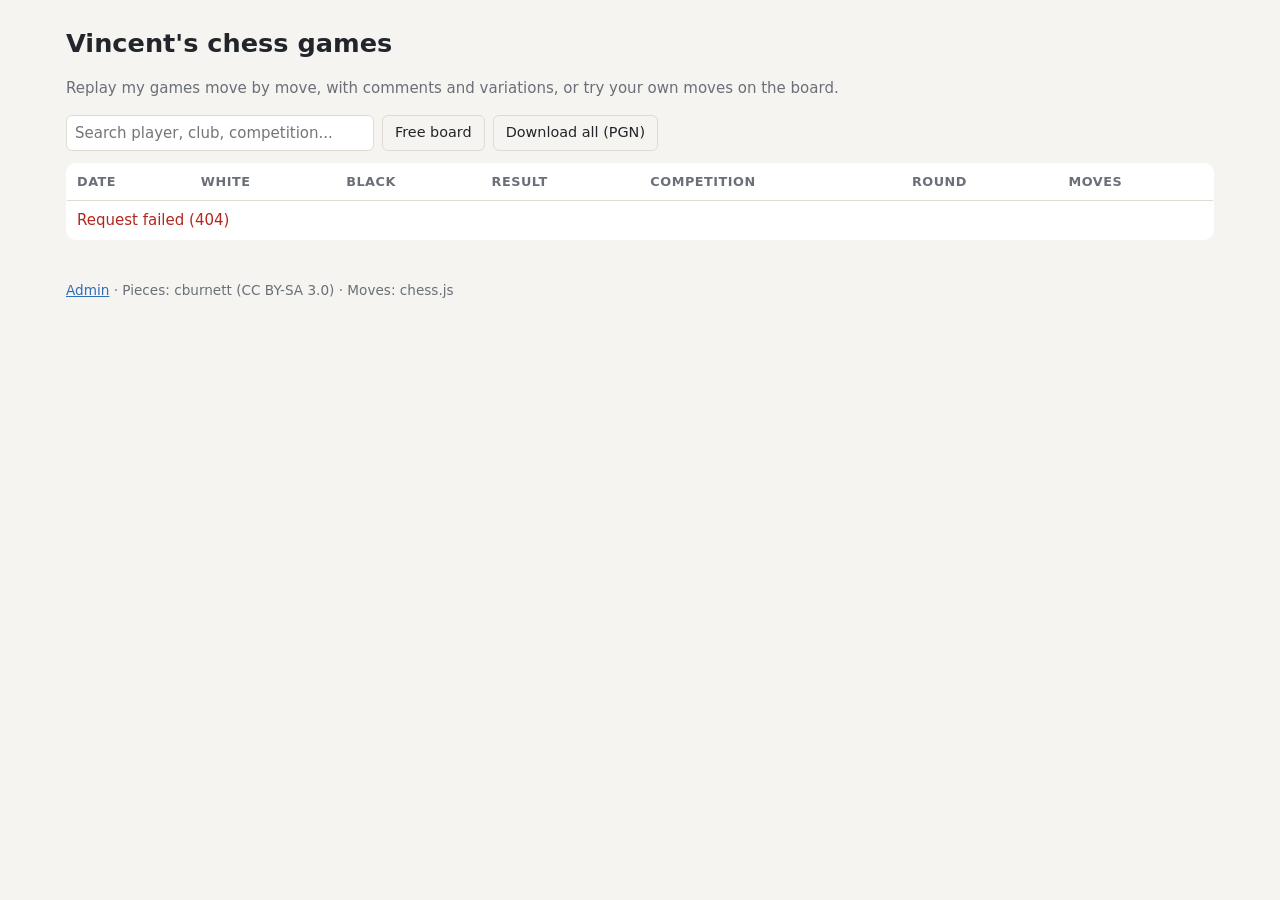
==== static/index.html @ ce4b1ea1 "Vincent's chess games: game list, viewer with variations, free board, admin editor FastAPI + SQLite " ====
<!doctype html>
<html lang="en">
<head>
	<meta charset="utf-8" />
	<meta name="viewport" content="width=device-width, initial-scale=1" />
	<title>Vincent's chess games</title>
	<link rel="icon" href="pieces/wN.svg" type="image/svg+xml" />
	<link rel="stylesheet" href="style.css" />
</head>
<body>
	<main>
		<a class="home-link" id="home-link" href="/" hidden></a>
		<h1>Vincent's chess games</h1>
		<p class="muted">Replay my games move by move, with comments and variations, or try your own moves on the board.</p>

		<div class="toolbar">
			<input id="search" type="search" placeholder="Search player, club, competition..." size="32" aria-label="Search games" />
			<a class="button secondary" href="game.html">Free board</a>
			<a class="button secondary" href="api/all-games.pgn" id="download-all">Download all (PGN)</a>
		</div>

		<div class="toolbar hidden" id="admin-bar">
			<a class="button" href="game.html?new=1">New game</a>
			<button class="secondary" type="button" id="import-toggle">Import PGN...</button>
			<button class="secondary" type="button" id="logout">Log out</button>
		</div>
		<div class="card hidden" id="import-card">
			<p class="small muted" style="margin-top: 0">Paste one or more games in PGN format (e.g. exported from Chess.com or Lichess). They're added as drafts; open each to check it and publish it.</p>
			<textarea id="import-text" rows="8" spellcheck="false"></textarea>
			<div class="toolbar">
				<button type="button" id="import-go">Import as drafts</button>
				<span id="import-status" class="small"></span>
			</div>
		</div>

		<table class="games" id="games">
			<thead>
				<tr><th>Date</th><th>White</th><th>Black</th><th>Result</th><th class="wide">Competition</th><th class="wide">Round</th><th class="wide">Moves</th></tr>
			</thead>
			<tbody id="games-body"><tr><td colspan="7" class="muted">Loading...</td></tr></tbody>
		</table>

		<footer>
			<a href="login.html" id="login-link">Admin</a>
			<span>&middot; Pieces: cburnett (CC BY-SA 3.0) &middot; Moves: chess.js</span>
		</footer>
	</main>
	<script type="module" src="index.js"></script>
</body>
</html>
---- static/style.css ----
:root {
	--bg: #f5f4f0;
	--fg: #22252a;
	--muted: #6a6f78;
	--card: #ffffff;
	--line: #dedbd3;
	--accent: #2f6db5;
	--accent-fg: #ffffff;
	--danger: #b3261e;
	--ok: #2e7d32;
	--local: #8a5a00;
	--light-sq: #f0d9b5;
	--dark-sq: #b58863;
	--current: rgba(47, 109, 181, 0.16);
}
@media (prefers-color-scheme: dark) {
	:root {
		--bg: #17191c;
		--fg: #e6e8eb;
		--muted: #9aa1ab;
		--card: #202328;
		--line: #33373e;
		--accent: #6ea8ff;
		--accent-fg: #0d1520;
		--danger: #ff7b72;
		--ok: #7ccf83;
		--local: #e6b450;
		--current: rgba(110, 168, 255, 0.2);
	}
}
* { box-sizing: border-box; }
body { margin: 0; background: var(--bg); color: var(--fg); font: 15px/1.5 system-ui, -apple-system, "Segoe UI", Roboto, sans-serif; }
a { color: var(--accent); }
main { max-width: 1180px; margin: 0 auto; padding: 24px 16px 48px; }
h1 { margin: 0 0 4px; font-size: 1.6rem; }
h2 { margin: 28px 0 10px; font-size: 1.05rem; }
.muted { color: var(--muted); }
.small { font-size: 0.85rem; }
.error { color: var(--danger); }
.hidden, [hidden] { display: none !important; }
a.home-link { display: inline-block; margin-bottom: 6px; text-decoration: none; font-size: 0.9rem; }
.toolbar { display: flex; flex-wrap: wrap; gap: 8px; align-items: center; margin: 12px 0; }
button, .button {
	font: inherit; font-size: 0.9rem; padding: 6px 12px; border-radius: 6px; cursor: pointer;
	border: 1px solid var(--accent); background: var(--accent); color: var(--accent-fg); text-decoration: none; display: inline-block;
}
button.secondary, .button.secondary { background: transparent; color: var(--fg); border-color: var(--line); }
button.danger { background: transparent; color: var(--danger); border-color: var(--danger); }
button:disabled { opacity: 0.45; cursor: default; }
button.small { padding: 3px 8px; font-size: 0.82rem; }
input, select, textarea {
	font: inherit; padding: 6px 8px; border: 1px solid var(--line); border-radius: 6px; background: var(--card); color: var(--fg); max-width: 100%;
}
textarea { width: 100%; }
.card { background: var(--card); border: 1px solid var(--line); border-radius: 10px; padding: 14px 16px; }
.badge { display: inline-block; font-size: 0.75rem; padding: 1px 7px; border-radius: 10px; background: rgba(138, 90, 0, 0.15); color: var(--local); margin-left: 6px; vertical-align: middle; }

/* -- game list -- */
table.games { width: 100%; border-collapse: collapse; background: var(--card); border: 1px solid var(--line); border-radius: 10px; overflow: hidden; }
table.games th, table.games td { text-align: left; padding: 8px 10px; border-bottom: 1px solid var(--line); vertical-align: top; }
table.games th { font-size: 0.8rem; text-transform: uppercase; letter-spacing: 0.04em; color: var(--muted); font-weight: 600; }
table.games tr:last-child td { border-bottom: none; }
table.games tbody tr { cursor: pointer; }
table.games tbody tr:hover td { background: var(--current); }
table.games .club { display: block; color: var(--muted); font-size: 0.82rem; }
table.games .result { white-space: nowrap; font-weight: 600; }
@media (max-width: 700px) {
	table.games .wide { display: none; }
}

/* -- game page layout -- */
.game-layout { display: grid; grid-template-columns: minmax(280px, 560px) minmax(280px, 1fr); gap: 20px; align-items: start; }
@media (max-width: 860px) { .game-layout { grid-template-columns: 1fr; } }
.players { font-size: 1.15rem; font-weight: 600; }
.players .vs { color: var(--muted); font-weight: 400; margin: 0 6px; }
.game-meta { color: var(--muted); font-size: 0.9rem; }

/* -- board -- */
.board-wrap { width: 100%; max-width: 560px; }
.board {
	position: relative; display: grid; grid-template-columns: repeat(8, 1fr); width: 100%; aspect-ratio: 1;
	border-radius: 4px; overflow: hidden; user-select: none; -webkit-user-select: none; touch-action: none;
	box-shadow: 0 1px 3px rgba(0, 0, 0, 0.25);
}
.sq { position: relative; aspect-ratio: 1; }
.sq.light { background: var(--light-sq); }
.sq.dark { background: var(--dark-sq); }
.sq img { position: absolute; inset: 0; width: 100%; height: 100%; cursor: grab; }
.sq.last::before { content: ""; position: absolute; inset: 0; background: rgba(205, 210, 106, 0.55); }
.sq.selected::before { content: ""; position: absolute; inset: 0; background: rgba(20, 85, 30, 0.45); }
.sq.check::before { content: ""; position: absolute; inset: 0; background: radial-gradient(circle, rgba(255, 0, 0, 0.8) 0%, rgba(231, 0, 0, 0.4) 40%, transparent 70%); }
.sq.target::after { content: ""; position: absolute; left: 36%; top: 36%; width: 28%; height: 28%; border-radius: 50%; background: rgba(20, 85, 30, 0.45); pointer-events: none; }
.sq.capture::after { left: 4%; top: 4%; width: 92%; height: 92%; background: transparent; border: 5px solid rgba(20, 85, 30, 0.45); box-sizing: border-box; }
.sq .coord { position: absolute; font-size: 11px; font-weight: 600; pointer-events: none; z-index: 1; line-height: 1; }
.sq .coord.rank { left: 3px; top: 3px; }
.sq .coord.file { right: 3px; bottom: 3px; }
.sq.light .coord { color: var(--dark-sq); }
.sq.dark .coord { color: var(--light-sq); }
.drag-ghost { position: fixed; transform: translate(-50%, -50%); pointer-events: none; z-index: 1000; }
.promotion { position: absolute; inset: 0; background: rgba(0, 0, 0, 0.45); display: flex; align-items: center; justify-content: center; gap: 8px; z-index: 10; }
.promotion button { width: 18%; aspect-ratio: 1; padding: 4px; background: var(--light-sq); border: 2px solid #fff; border-radius: 8px; }
.promotion img { width: 100%; height: 100%; }
.board-controls { display: flex; gap: 6px; justify-content: center; margin-top: 10px; flex-wrap: wrap; }
.board-controls button { min-width: 44px; }

/* -- move list -- */
.moves { max-height: 60vh; overflow-y: auto; line-height: 1.9; }
.moves .move { cursor: pointer; padding: 1px 3px; border-radius: 4px; white-space: nowrap; }
.moves .move:hover { background: var(--current); }
.moves .move.current { background: var(--accent); color: var(--accent-fg); }
.moves .move.local { color: var(--local); font-style: italic; }
.moves .move.local.current { color: var(--accent-fg); }
.moves .num { color: var(--muted); }
.moves .main > .move { font-weight: 600; }
.moves .variation { margin: 2px 0 2px 14px; padding-left: 8px; border-left: 2px solid var(--line); font-size: 0.93em; }
.moves .comment { color: var(--muted); font-style: italic; margin: 0 3px; }
.moves .game-comment { display: block; margin-bottom: 6px; }
.moves .result { font-weight: 600; margin-left: 4px; }
.current-comment { margin-top: 10px; white-space: pre-wrap; }

/* -- editor -- */
.editor fieldset { border: 1px solid var(--line); border-radius: 8px; padding: 10px 12px; margin: 0 0 12px; }
.editor legend { font-weight: 600; font-size: 0.9rem; padding: 0 4px; }
.fields { display: grid; grid-template-columns: repeat(auto-fill, minmax(170px, 1fr)); gap: 8px; }
.fields label { display: flex; flex-direction: column; gap: 2px; font-size: 0.82rem; color: var(--muted); }
.nag-buttons { display: flex; flex-wrap: wrap; gap: 4px; margin: 6px 0; }
.nag-buttons button { min-width: 38px; }
.nag-buttons button.on { background: var(--accent); color: var(--accent-fg); border-color: var(--accent); }
.dirty { color: var(--local); font-weight: 600; }
footer { margin-top: 40px; color: var(--muted); font-size: 0.85rem; }
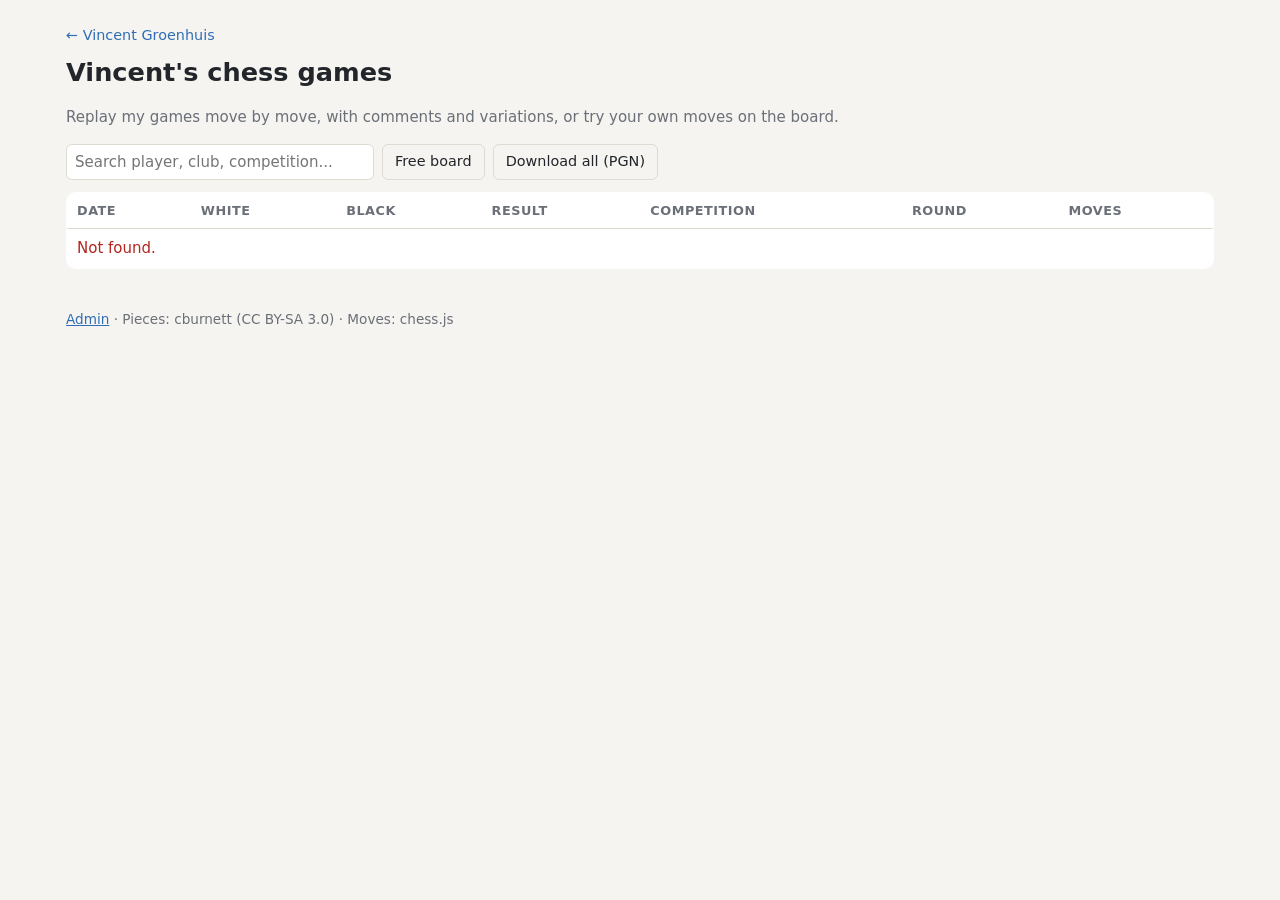
==== commit 2175531f: "Static site on GitHub Pages: games as PGN files, editor saves via GitHub No server any more: - games" ====
--- a/static/index.html
+++ b/static/index.html
@@ -16,7 +16,7 @@
 		<div class="toolbar">
 			<input id="search" type="search" placeholder="Search player, club, competition..." size="32" aria-label="Search games" />
 			<a class="button secondary" href="game.html">Free board</a>
-			<a class="button secondary" href="api/all-games.pgn" id="download-all">Download all (PGN)</a>
+			<a class="button secondary" href="data/all-games.pgn" id="download-all" download="vincent-chess-games.pgn">Download all (PGN)</a>
 		</div>
 
 		<div class="toolbar hidden" id="admin-bar">
@@ -24,8 +24,9 @@
 			<button class="secondary" type="button" id="import-toggle">Import PGN...</button>
 			<button class="secondary" type="button" id="logout">Log out</button>
 		</div>
+		<p class="small muted hidden" id="admin-note">Admin: saves go to GitHub; this list and the public pages show them about a minute later, once the site has rebuilt.</p>
 		<div class="card hidden" id="import-card">
-			<p class="small muted" style="margin-top: 0">Paste one or more games in PGN format (e.g. exported from Chess.com or Lichess). They're added as drafts; open each to check it and publish it.</p>
+			<p class="small muted" style="margin-top: 0">Paste one or more games in PGN format (e.g. exported from Chess.com or Lichess). They're added as drafts; open each to check it and publish it. (The repository is public, so drafts are readable on GitHub, just not listed here.)</p>
 			<textarea id="import-text" rows="8" spellcheck="false"></textarea>
 			<div class="toolbar">
 				<button type="button" id="import-go">Import as drafts</button>
